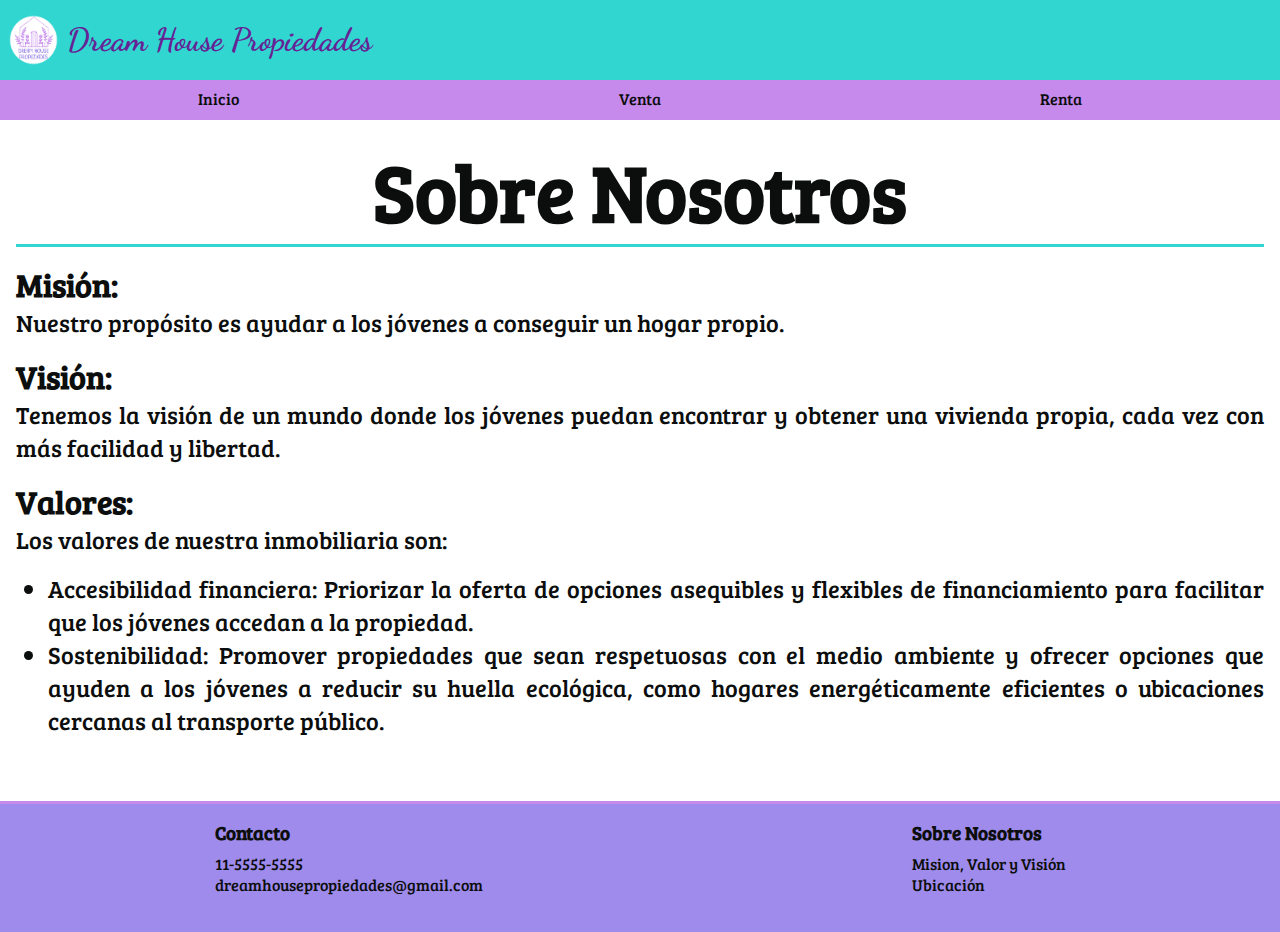
==== HTML/about.html @ b03bc972 "Add files via upload" ====
<!DOCTYPE html>
<html lang="es">
<head>
    <meta charset="UTF-8">
    <meta name="viewport" content="width=device-width, initial-scale=1.0">

    <link rel="stylesheet" href="../CSS/style.css">
    <link rel="stylesheet" href="../CSS/about.css">

    <link rel="icon" href="../Materiales/Imagenes/Dream House Propiedades.png">

    <title>Renta</title>
</head>
<body>
    <header>
        <img src="../Materiales/Imagenes/Dream House Propiedades.png" alt="Logo">
        <h1>Dream House Propiedades</h1>
    </header>
    <nav>
        <ul>
            <li><a href="../index.html">Inicio</a></li>
            <li><a href="../HTML/venta.html">Venta</a></li>
            <li><a href="../HTML/renta.html">Renta</a></li>
        </ul>
    </nav>
    <main>
        <h2>Sobre Nosotros</h2>
        <h3>Misión:</h3>
        <p>Nuestro propósito es ayudar a los jóvenes a conseguir un hogar propio.</p>
        <h3>Visión:</h3>
        <p>Tenemos la visión de un mundo donde los jóvenes puedan encontrar y obtener una vivienda propia, cada vez con más facilidad y libertad.</p>
        <h3>Valores:</h3>
        <p>Los valores de nuestra inmobiliaria son:</p>
        <ul>
            <li>Accesibilidad financiera: Priorizar la oferta de opciones asequibles y flexibles de financiamiento para facilitar que los jóvenes accedan a la propiedad.</li>
            <li>Sostenibilidad: Promover propiedades que sean respetuosas con el medio ambiente y ofrecer opciones que ayuden a los jóvenes a reducir su huella ecológica, como hogares energéticamente eficientes o ubicaciones cercanas al transporte público.</li>
        </ul>
    </main>
    <footer>
        <div class="contacto">
            <h3>Contacto</h3>
            <p>11-5555-5555</p>
            <p>dreamhousepropiedades@gmail.com</p>
        </div>
        <div class="informacion">
            <h3>Sobre Nosotros</h3>
            <ul>
                <li><a href="../HTML/about.html">Mision, Valor  y Visión</a></li>
                <li><a href="../HTML/maps.html">Ubicación</a></li>
            </ul>
        </div>
    </footer>
</body>
---- CSS/style.css ----
/* Importar las fuentes de Google Fonts */
@import url('https://fonts.googleapis.com/css2?family=Dancing+Script:wght@400..700&display=swap');
@import url('https://fonts.googleapis.com/css2?family=Bree+Serif&family=Dancing+Script:wght@400..700&display=swap');

:root {
    --header-footer-height: 15.7rem; 
}
/* Estilos globales */
*{
    color: #0C0E0E;
    padding: 0;
    margin: 0;
    font-family: "Bree Serif", serif; /* Establecer la fuente predeterminada */
}

/* Estilos del cuerpo de la página */
body {
    min-height: 100vh; /* Establecer el cuerpo al menos del tamaño de la ventana gráfica */
}

/* Estilos de las barras de desplazamiento */
body::-webkit-scrollbar{
    background-color: #44aaa7; /* Color de fondo de la barra de desplazamiento */
    width: 5px; /* Ancho de la barra de desplazamiento */
}

body::-webkit-scrollbar-thumb{
    background-color: #C689EC; /* Color del "pulgador" de la barra de desplazamiento */
    border-radius: 10px; /* Borde redondeado del "pulgador" */
}

/* Estilos de la cabecera */
header {
    background-color:  #31D6D0; /* Color de fondo de la cabecera */
    width: 100%; /* Ancho completo */
    height: 5rem; /* Altura mínima necesaria para contener su contenido */
    display: flex; /* Mostrar como flexbox */
    align-items: center; /* Alinear elementos verticalmente al centro */
}

header img {
    width: 4%; /* Ancho de la imagen */
    margin: .5rem; /* Margen alrededor de la imagen */
}

header h1 {
    background-color: #31D6D0; /* Color de fondo del título */
    color: #662395; /* Color del texto */
    font-family: "Dancing Script", cursive; /* Fuente del título */
    font-weight: 700; /* Peso de la fuente */
    font-size: 2rem; /* Tamaño de la fuente */
}

/* Estilos de la navegación */
nav {
    position: sticky; /* Posición pegajosa */
    top: 0; /* Desde la parte superior */
    z-index: 1; /* Capa z superior */
    background-color: #C689EC; /* Color de fondo de la navegación */
    font-family: "Bree Serif", serif; /* Fuente de la navegación */
    height: 2.5rem;
}

nav ul {
    list-style: none; /* Quitar viñetas de la lista */
    display: flex; /* Mostrar como flexbox */
    align-items: center; /* Alinear elementos verticalmente al centro */
    justify-content: space-around; /* Distribuir uniformemente los elementos */
    padding: .5rem; /* Relleno alrededor de la lista */
}

nav ul li {
    color: #0C0E0E; /* Color del texto de los elementos de lista */
    width: 20%; /* Ancho de los elementos de lista */
    text-align: center; /* Alinear texto al centro */
}

nav ul li a {
    background-color: #C689EC; /* Color de fondo de los enlaces */
    text-decoration: none; /* Quitar subrayado del texto */
    padding-left: 1rem; /* Relleno a la izquierda del enlace */
    padding-right: 1rem; /* Relleno a la derecha del enlace */
}

nav a:hover, a#selected:hover {
    background-color: #7D45A2; /* Color de fondo del enlace al hacer hover */
    border-radius: 10px; /* Borde redondeado al hacer hover */
}

nav a#selected {
    background-color: #A166C6; /* Color de fondo del enlace seleccionado */
    border-radius: 10px; /* Borde redondeado del enlace seleccionado */
}

/* Estilos del pie de página */
footer {
    width: 100%; /* Ancho completo */
    height: 7.5rem;
    display: flex; /* Mostrar como flexbox */
    justify-content: space-around; /* Distribuir uniformemente los elementos */
    border-top: 3px solid #C689EC; /* Borde superior */
    background-color: #9F8BEC; /* Color de fondo del pie de página */
    padding-bottom: 0.5rem; /* Relleno inferior */
    font-family: "Bree Serif", serif; /* Fuente del pie de página */
}

footer h3 {
    padding-top: 1rem; /* Relleno superior del título */
    padding-bottom: 0.5rem; /* Relleno inferior del título */
}

footer ul {
    list-style: none; /* Quitar viñetas de la lista */
}

footer a {
    text-decoration: none; /* Quitar subrayado del texto */
}

/* Aplica la altura mínima para el main */
main {
    /* Calcula la altura del main como 100vh menos el tamaño del header y footer */
    min-height: calc(100vh - var(--header-footer-height));
}
---- CSS/about.css ----
main {
    margin: 1rem;
}

main h2 {
    font-size: 5rem;
    text-align: center;
    border-bottom: 3px #31D6D0 solid;
    margin-bottom: 1rem;
}

main h3 {
    font-size: 2rem;
}

main p, main ul {
    font-size: 1.5rem;
    text-align: justify;
}

main p {
    margin-bottom: 1rem;
}

main ul {
    margin-left: 2rem;
}

main div {
    display: flex;
    align-items: center;
}

main div img {
    border: 4px solid #9F8BE8;
    width: 30rem;
}
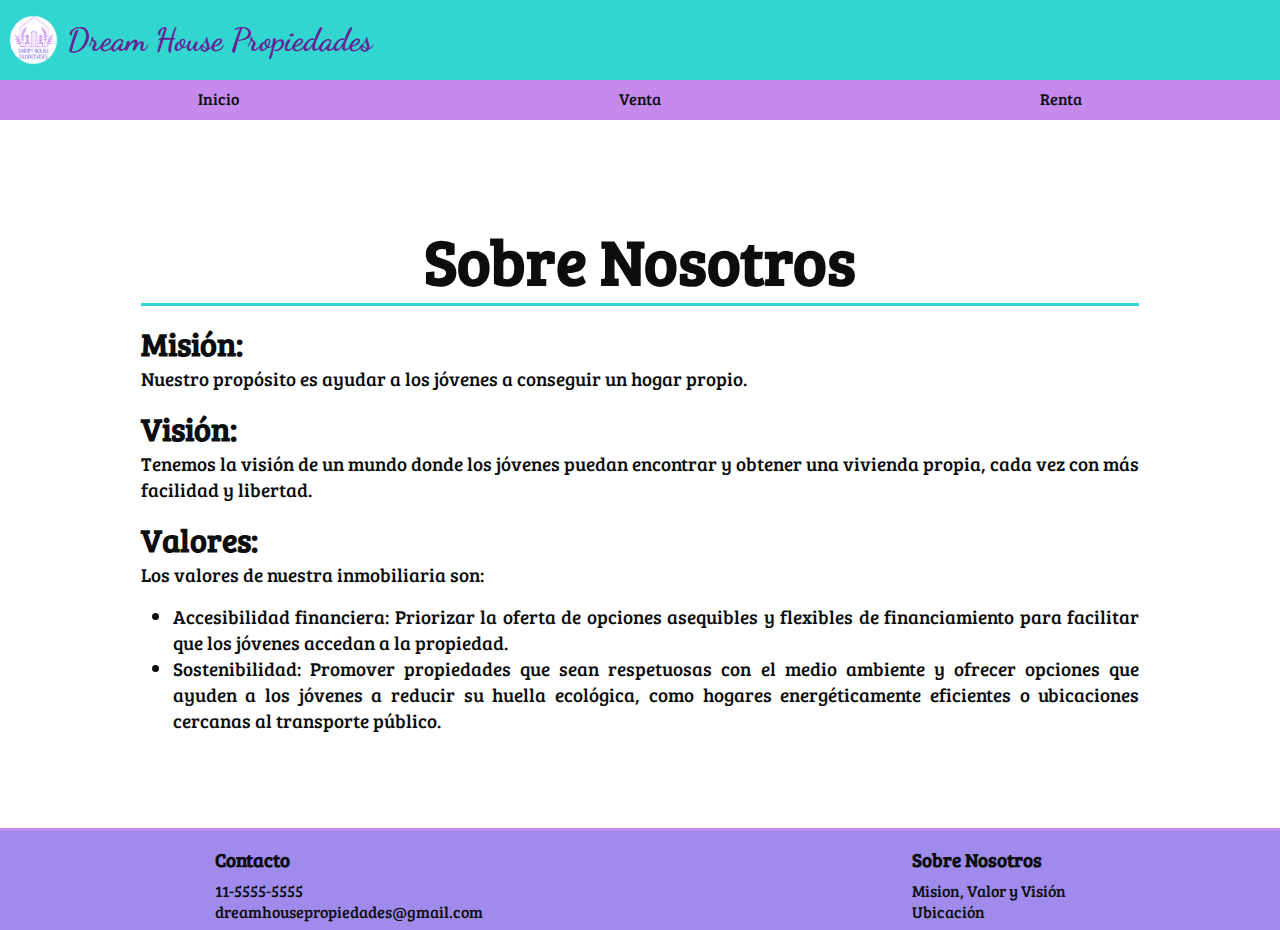
==== commit 0502c0b1: "Add files via upload" ====
--- a/HTML/about.html
+++ b/HTML/about.html
@@ -24,17 +24,19 @@
         </ul>
     </nav>
     <main>
-        <h2>Sobre Nosotros</h2>
-        <h3>Misión:</h3>
-        <p>Nuestro propósito es ayudar a los jóvenes a conseguir un hogar propio.</p>
-        <h3>Visión:</h3>
-        <p>Tenemos la visión de un mundo donde los jóvenes puedan encontrar y obtener una vivienda propia, cada vez con más facilidad y libertad.</p>
-        <h3>Valores:</h3>
-        <p>Los valores de nuestra inmobiliaria son:</p>
-        <ul>
-            <li>Accesibilidad financiera: Priorizar la oferta de opciones asequibles y flexibles de financiamiento para facilitar que los jóvenes accedan a la propiedad.</li>
-            <li>Sostenibilidad: Promover propiedades que sean respetuosas con el medio ambiente y ofrecer opciones que ayuden a los jóvenes a reducir su huella ecológica, como hogares energéticamente eficientes o ubicaciones cercanas al transporte público.</li>
-        </ul>
+        <div class="container">
+            <h2>Sobre Nosotros</h2>
+            <h3>Misión:</h3>
+            <p>Nuestro propósito es ayudar a los jóvenes a conseguir un hogar propio.</p>
+            <h3>Visión:</h3>
+            <p>Tenemos la visión de un mundo donde los jóvenes puedan encontrar y obtener una vivienda propia, cada vez con más facilidad y libertad.</p>
+            <h3>Valores:</h3>
+            <p>Los valores de nuestra inmobiliaria son:</p>
+            <ul>
+                <li>Accesibilidad financiera: Priorizar la oferta de opciones asequibles y flexibles de financiamiento para facilitar que los jóvenes accedan a la propiedad.</li>
+                <li>Sostenibilidad: Promover propiedades que sean respetuosas con el medio ambiente y ofrecer opciones que ayuden a los jóvenes a reducir su huella ecológica, como hogares energéticamente eficientes o ubicaciones cercanas al transporte público.</li>
+            </ul>
+        </div>
     </main>
     <footer>
         <div class="contacto">
--- a/CSS/style.css
+++ b/CSS/style.css
@@ -3,7 +3,7 @@
 @import url('https://fonts.googleapis.com/css2?family=Bree+Serif&family=Dancing+Script:wght@400..700&display=swap');
 
 :root {
-    --header-footer-height: 15.7rem; 
+    --header-footer-height: 14rem; 
 }
 /* Estilos globales */
 *{
@@ -95,7 +95,6 @@
 /* Estilos del pie de página */
 footer {
     width: 100%; /* Ancho completo */
-    height: 7.5rem;
     display: flex; /* Mostrar como flexbox */
     justify-content: space-around; /* Distribuir uniformemente los elementos */
     border-top: 3px solid #C689EC; /* Borde superior */
--- a/CSS/about.css
+++ b/CSS/about.css
@@ -1,33 +1,43 @@
 main {
     margin: 1rem;
+    display: flex;
+    flex-direction: column;
+    align-items: center;
+    justify-content: center;
 }
 
-main h2 {
-    font-size: 5rem;
+.container {
+    width: 80%;
+}
+
+.container h2 {
+    font-size: 4rem;
     text-align: center;
     border-bottom: 3px #31D6D0 solid;
     margin-bottom: 1rem;
 }
 
-main h3 {
+.container h3 {
     font-size: 2rem;
 }
 
-main p, main ul {
-    font-size: 1.5rem;
+.container p, .container ul {
+    font-size: 1.2rem;
     text-align: justify;
 }
 
-main p {
+.container p {
     margin-bottom: 1rem;
 }
 
-main ul {
+.container ul {
     margin-left: 2rem;
 }
 
-main div {
+.container div {
     display: flex;
+    flex-direction: column;
+    justify-content: center;
     align-items: center;
 }
 
